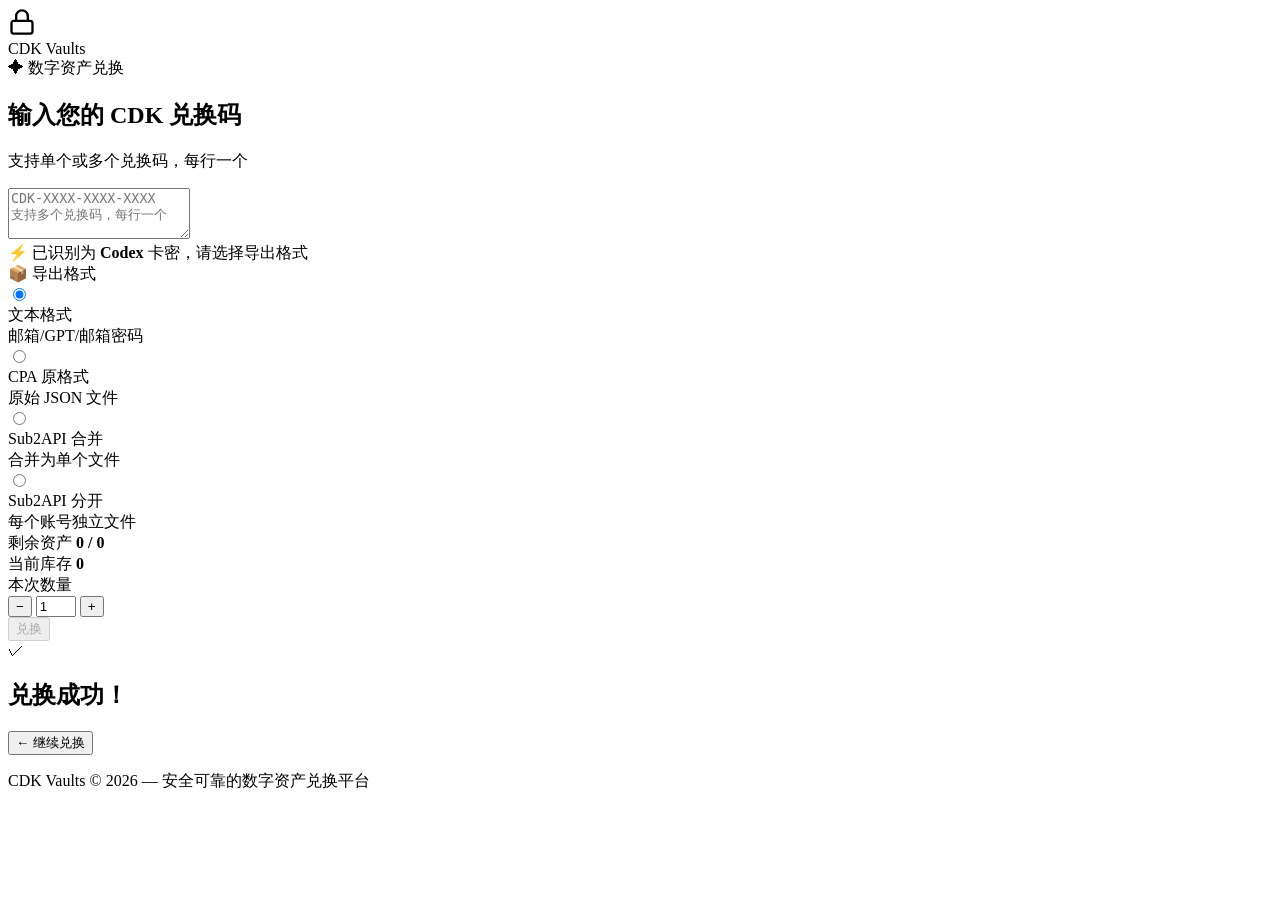
==== public/index.html @ df74bf87 "1" ====
<!DOCTYPE html>
<html lang="zh-CN">
<head>
    <meta charset="UTF-8">
    <meta name="viewport" content="width=device-width, initial-scale=1.0">
    <title>CDK Vaults — 兑换中心</title>
    <meta name="description" content="输入您的CDK兑换码，立即获取数字资产">
    <link rel="preconnect" href="https://fonts.googleapis.com">
    <link href="https://fonts.googleapis.com/css2?family=Inter:wght@300;400;500;600;700;800&family=JetBrains+Mono:wght@400;500;600&display=swap" rel="stylesheet">
    <link rel="stylesheet" href="/style.css">
</head>
<body>
    <div class="bg-grid"></div>
    <div class="bg-glow bg-glow-1"></div>
    <div class="bg-glow bg-glow-2"></div>
    <div class="bg-glow bg-glow-3"></div>

    <nav class="navbar">
        <div class="nav-brand">
            <div class="brand-icon">
                <svg width="28" height="28" viewBox="0 0 24 24" fill="none" stroke="currentColor" stroke-width="2" stroke-linecap="round" stroke-linejoin="round">
                    <rect x="3" y="11" width="18" height="11" rx="2" ry="2"/>
                    <path d="M7 11V7a5 5 0 0 1 10 0v4"/>
                </svg>
            </div>
            <span class="brand-text">CDK <span class="brand-highlight">Vaults</span></span>
        </div>
    </nav>

    <main class="main-content">
        <section id="redeem-section" class="redeem-section">
            <div class="section-badge">✦ 数字资产兑换</div>
            <h1 class="hero-title">输入您的 <span class="gradient-text">CDK 兑换码</span></h1>
            <p class="hero-subtitle">支持单个或多个兑换码，每行一个</p>
            <div class="redeem-card">
                <div class="input-area">
                    <textarea id="cdk-input" rows="3" placeholder="CDK-XXXX-XXXX-XXXX&#10;支持多个兑换码，每行一个" autocomplete="off" spellcheck="false"></textarea>
                </div>

                <!-- Codex 识别提示 + 格式选择器 -->
                <div id="detect-hint" class="detect-hint hidden">
                    <span class="detect-icon">⚡</span>
                    <span>已识别为 <strong>Codex</strong> 卡密，请选择导出格式</span>
                </div>
                <div id="format-selector" class="format-selector hidden">
                    <div class="format-label">📦 导出格式</div>
                    <div class="format-options">
                        <label class="format-option active">
                            <input type="radio" name="export-format" value="text" checked>
                            <div class="format-card">
                                <div class="format-name">文本格式</div>
                                <div class="format-desc">邮箱/GPT/邮箱密码</div>
                            </div>
                        </label>
                        <label class="format-option">
                            <input type="radio" name="export-format" value="cpa">
                            <div class="format-card">
                                <div class="format-name">CPA 原格式</div>
                                <div class="format-desc">原始 JSON 文件</div>
                            </div>
                        </label>
                        <label class="format-option">
                            <input type="radio" name="export-format" value="sub2api_single">
                            <div class="format-card">
                                <div class="format-name">Sub2API 合并</div>
                                <div class="format-desc">合并为单个文件</div>
                            </div>
                        </label>
                        <label class="format-option">
                            <input type="radio" name="export-format" value="sub2api_multi">
                            <div class="format-card">
                                <div class="format-name">Sub2API 分开</div>
                                <div class="format-desc">每个账号独立文件</div>
                            </div>
                        </label>
                    </div>
                </div>

                <div id="quota-panel" class="quota-panel hidden">
                    <div class="quota-info">
                        <span class="quota-label">剩余资产</span>
                        <strong id="quota-remaining">0 / 0</strong>
                    </div>
                    <div class="quota-info">
                        <span class="quota-label">当前库存</span>
                        <strong id="quota-inventory">0</strong>
                    </div>
                    <div class="quota-control">
                        <label for="redeem-quantity">本次数量</label>
                        <div class="quantity-stepper">
                            <button type="button" id="quantity-minus">−</button>
                            <input type="number" id="redeem-quantity" value="1" min="1" max="1">
                            <button type="button" id="quantity-plus">+</button>
                        </div>
                    </div>
                </div>

                <div class="action-row">
                    <button id="redeem-btn" class="redeem-btn" disabled>
                        <span class="btn-text">兑换</span>
                        <span class="btn-loader hidden"></span>
                    </button>
                </div>
                <div id="error-msg" class="error-msg hidden"></div>
            </div>
        </section>

        <section id="result-section" class="result-section hidden">
            <div class="result-card">
                <div class="result-header">
                    <div class="success-icon">✓</div>
                    <h2 class="result-title">兑换成功！</h2>
                    <p class="result-subtitle" id="result-asset-name"></p>
                </div>
                <div class="result-body" id="result-body"></div>
                <div class="result-footer">
                    <button id="back-btn" class="back-btn">← 继续兑换</button>
                </div>
            </div>
        </section>
    </main>

    <footer class="footer">
        <p>CDK Vaults &copy; 2026 — 安全可靠的数字资产兑换平台</p>
    </footer>
    <script src="/app.js"></script>
</body>
</html>
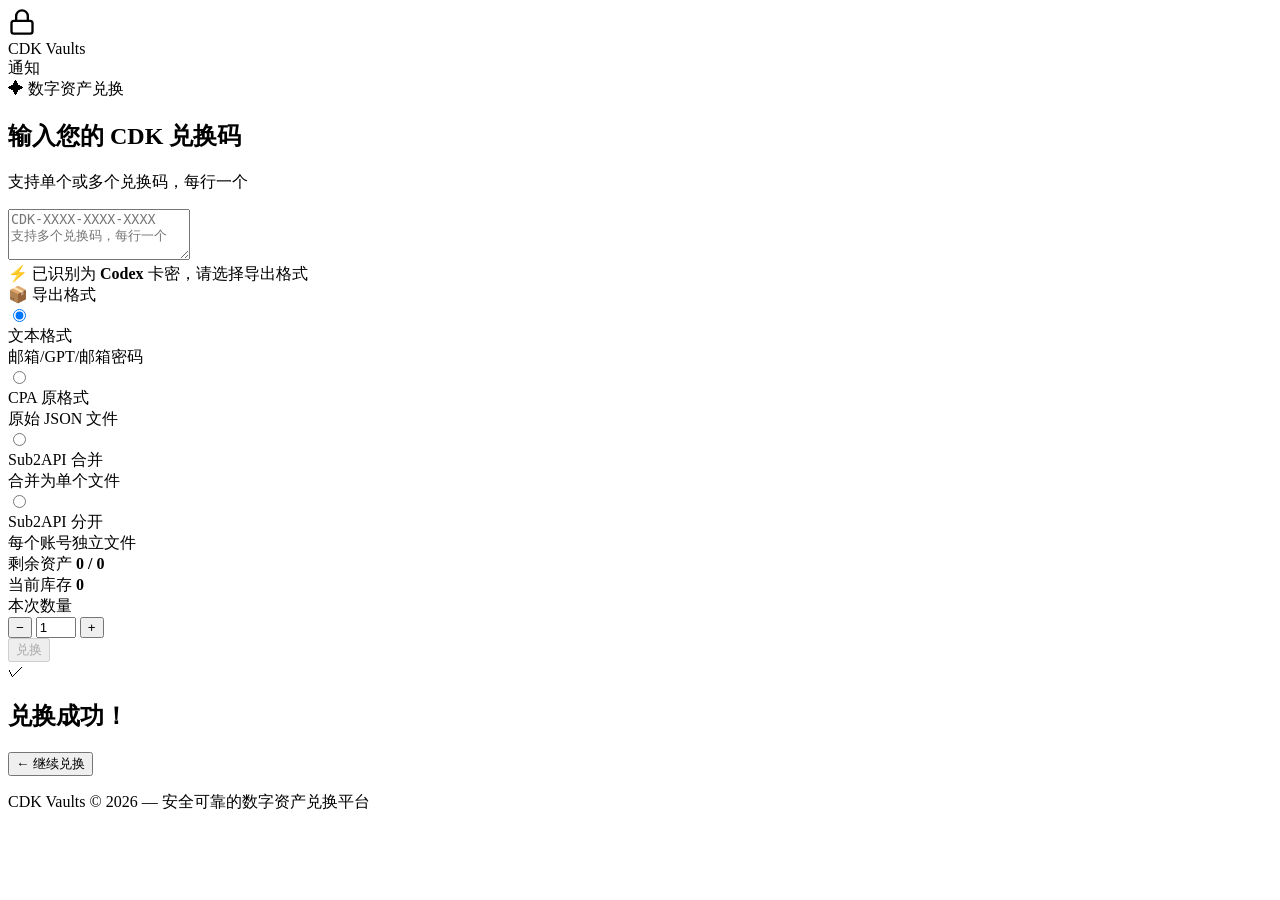
==== commit 93e836ac: "1" ====
--- a/public/index.html
+++ b/public/index.html
@@ -28,6 +28,10 @@
     </nav>
 
     <main class="main-content">
+        <div id="site-notice" class="site-notice hidden">
+            <div class="site-notice-label">通知</div>
+            <div id="site-notice-content" class="site-notice-content"></div>
+        </div>
         <section id="redeem-section" class="redeem-section">
             <div class="section-badge">✦ 数字资产兑换</div>
             <h1 class="hero-title">输入您的 <span class="gradient-text">CDK 兑换码</span></h1>
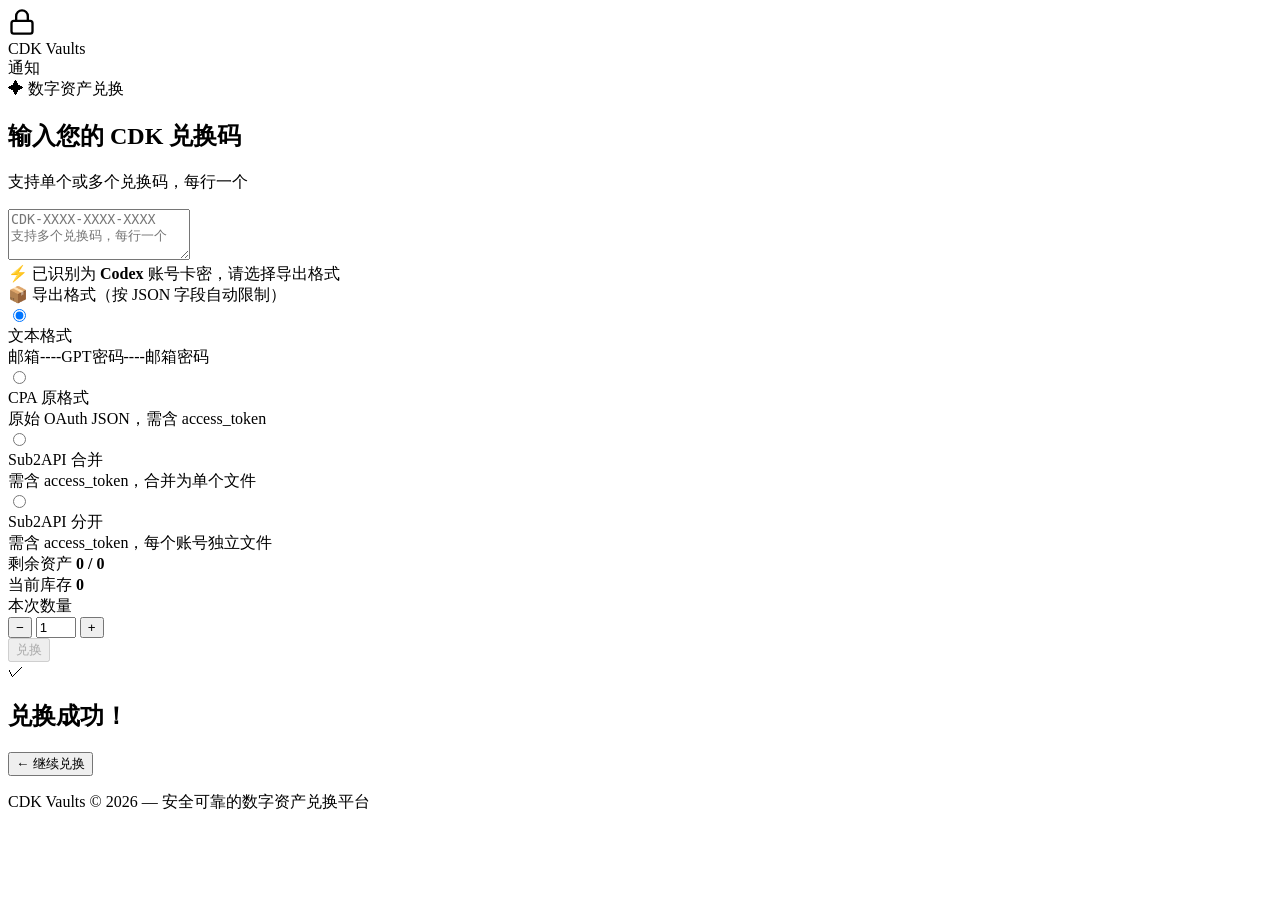
==== commit e99f0a11: "1" ====
--- a/public/index.html
+++ b/public/index.html
@@ -44,37 +44,37 @@
                 <!-- Codex 识别提示 + 格式选择器 -->
                 <div id="detect-hint" class="detect-hint hidden">
                     <span class="detect-icon">⚡</span>
-                    <span>已识别为 <strong>Codex</strong> 卡密，请选择导出格式</span>
+                    <span>已识别为 <strong>Codex</strong> 账号卡密，请选择导出格式</span>
                 </div>
                 <div id="format-selector" class="format-selector hidden">
-                    <div class="format-label">📦 导出格式</div>
+                    <div class="format-label">📦 导出格式（按 JSON 字段自动限制）</div>
                     <div class="format-options">
                         <label class="format-option active">
                             <input type="radio" name="export-format" value="text" checked>
                             <div class="format-card">
                                 <div class="format-name">文本格式</div>
-                                <div class="format-desc">邮箱/GPT/邮箱密码</div>
+                                <div class="format-desc">邮箱----GPT密码----邮箱密码</div>
                             </div>
                         </label>
                         <label class="format-option">
                             <input type="radio" name="export-format" value="cpa">
                             <div class="format-card">
                                 <div class="format-name">CPA 原格式</div>
-                                <div class="format-desc">原始 JSON 文件</div>
+                                <div class="format-desc">原始 OAuth JSON，需含 access_token</div>
                             </div>
                         </label>
                         <label class="format-option">
                             <input type="radio" name="export-format" value="sub2api_single">
                             <div class="format-card">
                                 <div class="format-name">Sub2API 合并</div>
-                                <div class="format-desc">合并为单个文件</div>
+                                <div class="format-desc">需含 access_token，合并为单个文件</div>
                             </div>
                         </label>
                         <label class="format-option">
                             <input type="radio" name="export-format" value="sub2api_multi">
                             <div class="format-card">
                                 <div class="format-name">Sub2API 分开</div>
-                                <div class="format-desc">每个账号独立文件</div>
+                                <div class="format-desc">需含 access_token，每个账号独立文件</div>
                             </div>
                         </label>
                     </div>
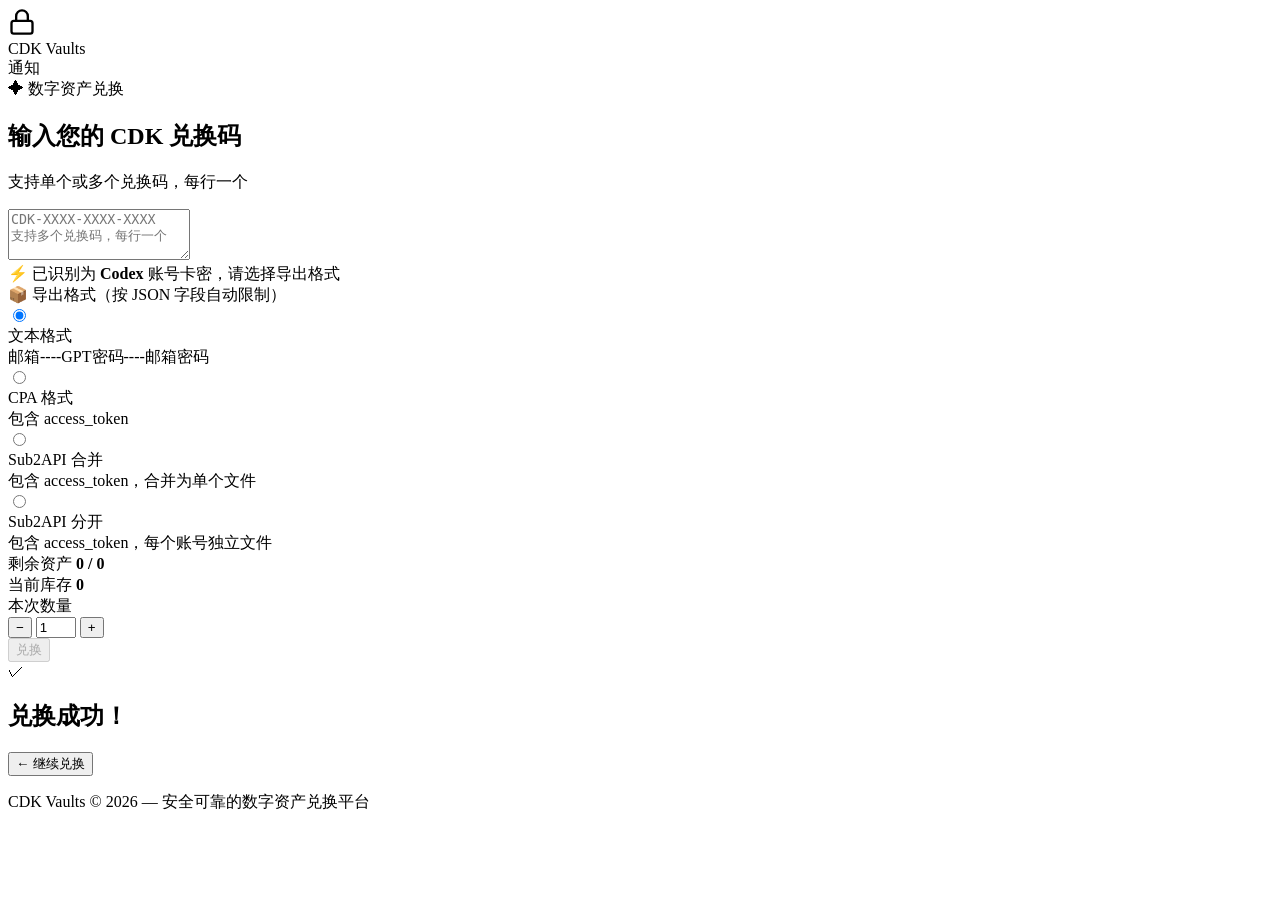
==== commit 97c5bd5e: "1" ====
--- a/public/index.html
+++ b/public/index.html
@@ -59,22 +59,22 @@
                         <label class="format-option">
                             <input type="radio" name="export-format" value="cpa">
                             <div class="format-card">
-                                <div class="format-name">CPA 原格式</div>
-                                <div class="format-desc">原始 OAuth JSON，需含 access_token</div>
+                                <div class="format-name">CPA 格式</div>
+                                <div class="format-desc">包含 access_token</div>
                             </div>
                         </label>
                         <label class="format-option">
                             <input type="radio" name="export-format" value="sub2api_single">
                             <div class="format-card">
                                 <div class="format-name">Sub2API 合并</div>
-                                <div class="format-desc">需含 access_token，合并为单个文件</div>
+                                <div class="format-desc">包含 access_token，合并为单个文件</div>
                             </div>
                         </label>
                         <label class="format-option">
                             <input type="radio" name="export-format" value="sub2api_multi">
                             <div class="format-card">
                                 <div class="format-name">Sub2API 分开</div>
-                                <div class="format-desc">需含 access_token，每个账号独立文件</div>
+                                <div class="format-desc">包含 access_token，每个账号独立文件</div>
                             </div>
                         </label>
                     </div>
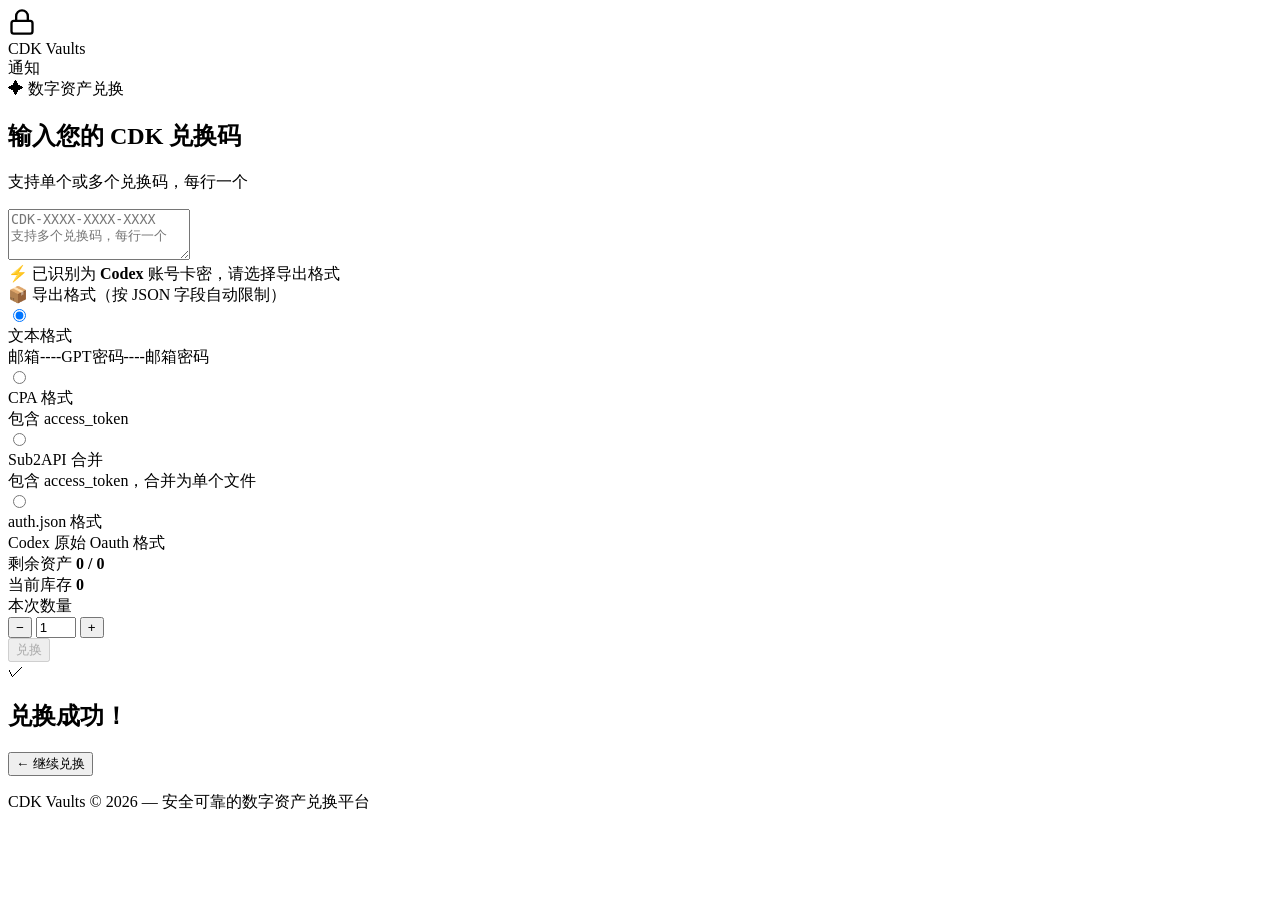
==== commit 3bded998: "1" ====
--- a/public/index.html
+++ b/public/index.html
@@ -71,10 +71,10 @@
                             </div>
                         </label>
                         <label class="format-option">
-                            <input type="radio" name="export-format" value="sub2api_multi">
+                            <input type="radio" name="export-format" value="auth_json">
                             <div class="format-card">
-                                <div class="format-name">Sub2API 分开</div>
-                                <div class="format-desc">包含 access_token，每个账号独立文件</div>
+                                <div class="format-name">auth.json 格式</div>
+                                <div class="format-desc">Codex 原始 Oauth 格式</div>
                             </div>
                         </label>
                     </div>
